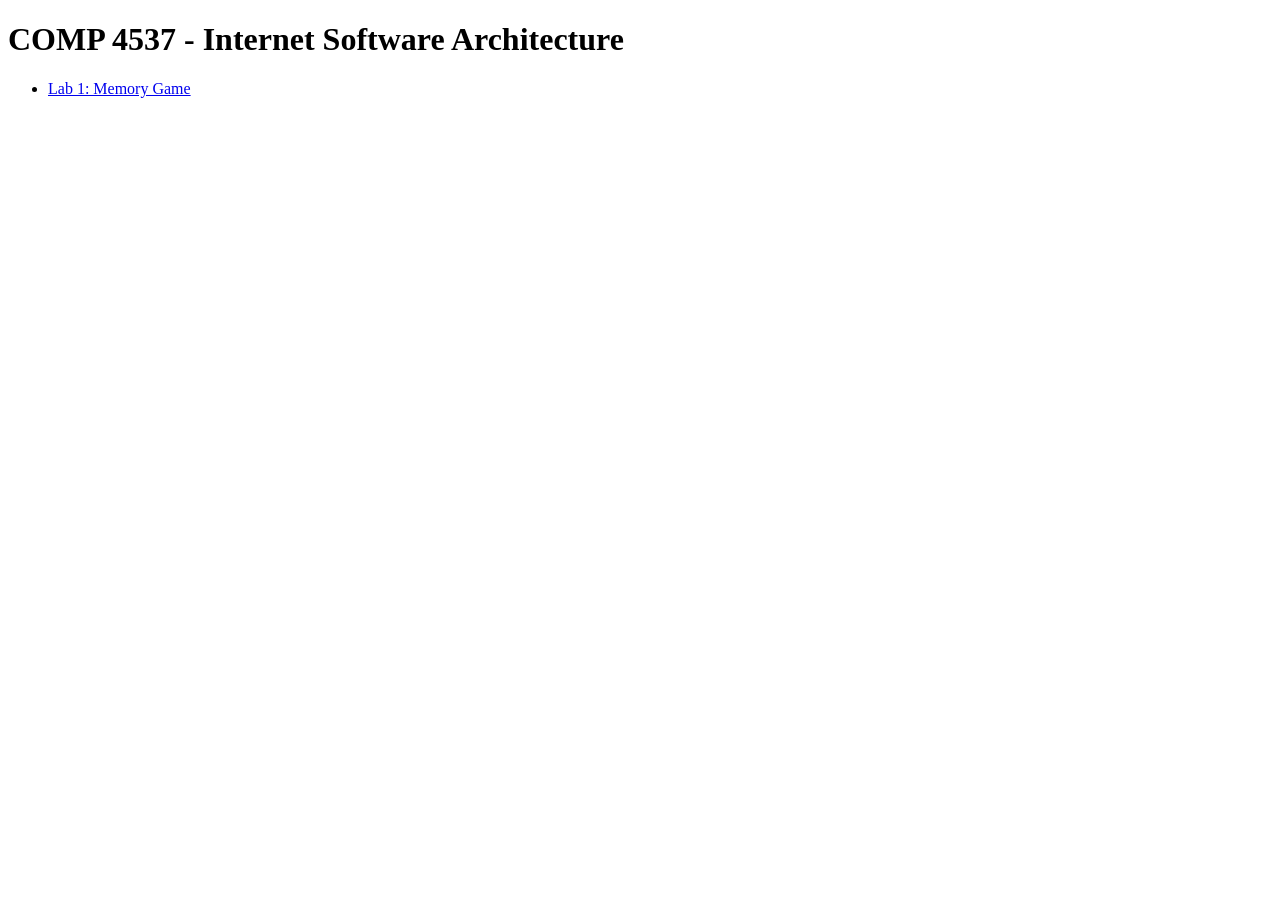
==== index.html @ 77c20ab3 "Add labs index page Co-authored-by: Copilot <223556219+Copilot@users.noreply.github.com>" ====
<!DOCTYPE html>
<html lang="en">
<head>
  <meta charset="UTF-8">
  <title>COMP 4537 Labs</title>
</head>
<body>
  <h1>COMP 4537 - Internet Software Architecture</h1>
  <ul>
    <li><a href="labs/1/">Lab 1: Memory Game</a></li>
  </ul>
</body>
</html>
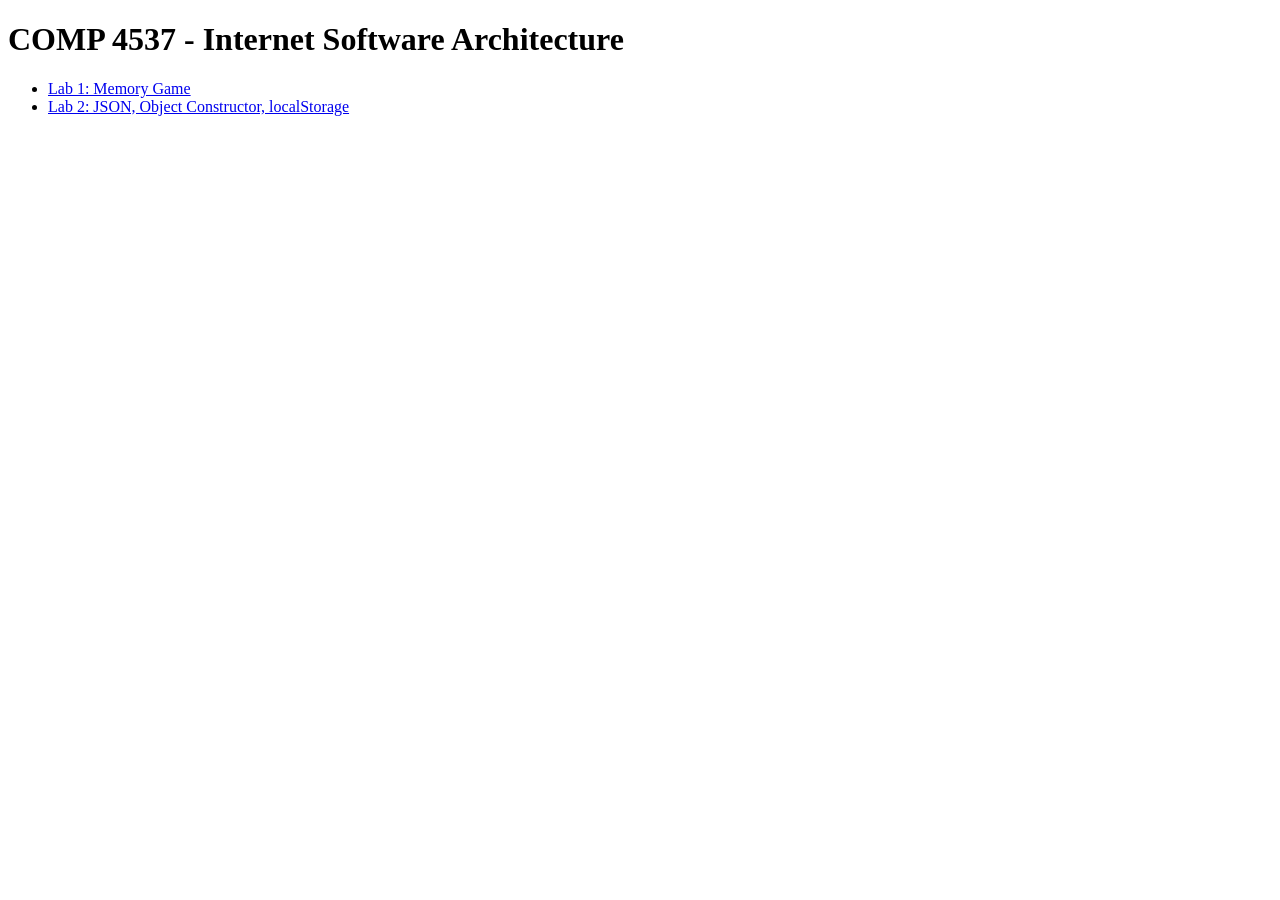
==== commit a92e3331: "Add Lab 2 link to root index page" ====
--- a/index.html
+++ b/index.html
@@ -2,12 +2,14 @@
 <html lang="en">
 <head>
   <meta charset="UTF-8">
+  <link rel="stylesheet" href="css/style.css?v=1.1">
   <title>COMP 4537 Labs</title>
 </head>
 <body>
   <h1>COMP 4537 - Internet Software Architecture</h1>
   <ul>
-    <li><a href="labs/1/">Lab 1: Memory Game</a></li>
+    <li><a style="size:30px" href="labs/1/">Lab 1: Memory Game</a></li>
+    <li><a style="size:30px" href="labs/2/">Lab 2: JSON, Object Constructor, localStorage</a></li>
   </ul>
 </body>
 </html>
